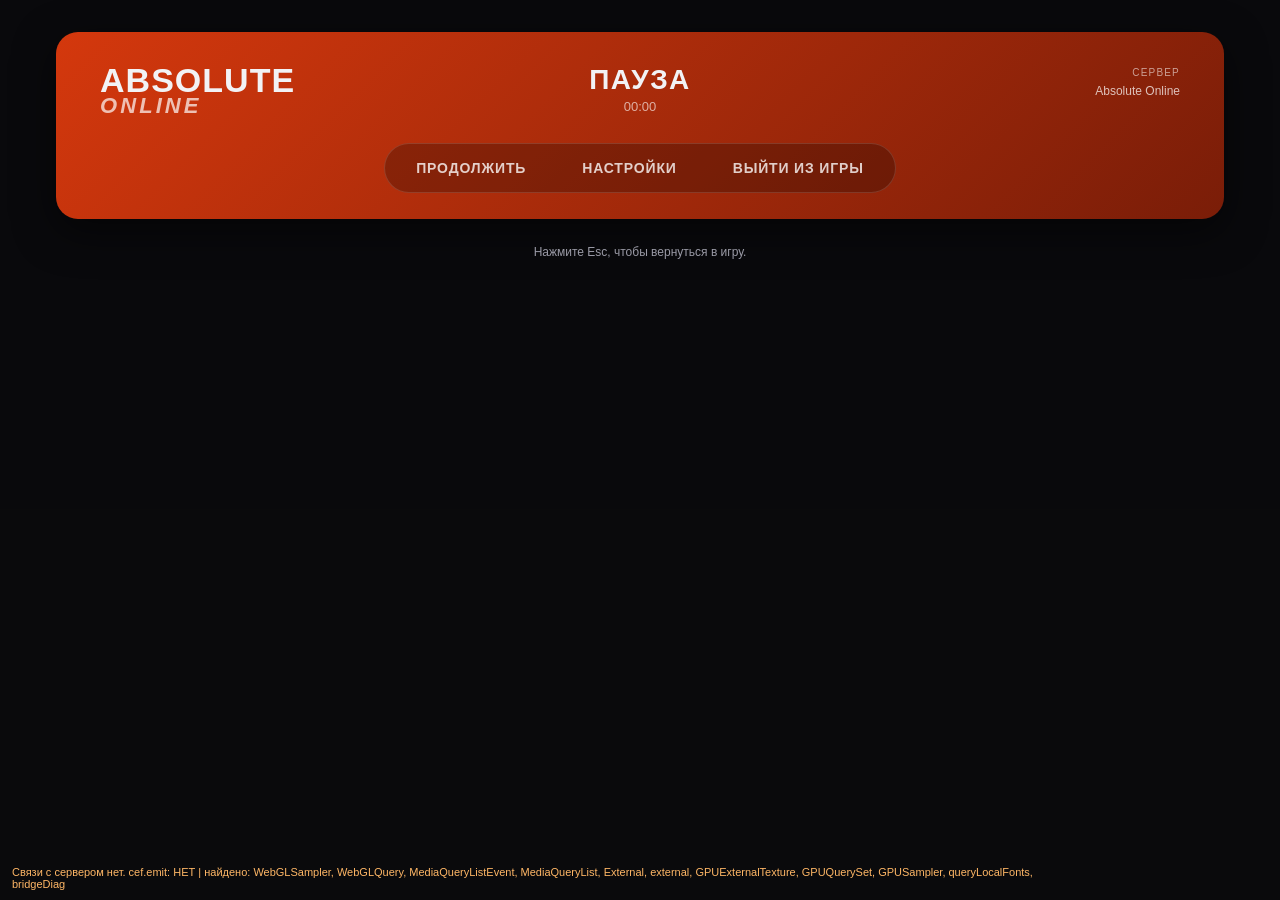
==== pause/index.html @ 24f44783 "Add files via upload" ====
<!doctype html>
<html lang="ru">
<head>
<meta charset="utf-8">
<meta name="viewport" content="width=device-width,initial-scale=1">
<title>Absolute Online — Пауза</title>
<style>
:root{--c1:#d4380d;--c2:#7a1d08;--txt:#f2f2f5;--mut:#9a9aa6;--panel:#17171b;--line:#2a2a31}
*{box-sizing:border-box;margin:0;padding:0}
html,body{height:100%;background:rgba(6,6,8,.88);color:var(--txt);font-family:"Segoe UI",Roboto,Arial,sans-serif;overflow:hidden;user-select:none}
.wrap{max-width:1216px;margin:32px auto 0;padding:0 24px}
.head{border-radius:22px;padding:32px 44px 26px;background:linear-gradient(135deg,var(--c1),var(--c2));transition:background .35s;box-shadow:0 12px 40px #0008}
.top{display:grid;grid-template-columns:1fr auto 1fr;align-items:start}
.brand{font-weight:900;font-size:34px;letter-spacing:.03em;line-height:.95}
.brand small{display:block;font-size:22px;font-style:italic;letter-spacing:.14em;color:#ffffffb0}
.mid{text-align:center}
.mid b{font-size:28px;letter-spacing:.05em}
.mid small{display:block;color:#ffffffa0;font-size:13px;margin-top:3px}
.info{text-align:right;font-size:12px;color:#ffffffb8;line-height:1.7}
.info i{display:block;font-style:normal;letter-spacing:.12em;font-size:10px;opacity:.8}
.menu{margin:26px auto 0;display:flex;width:max-content;max-width:100%;gap:4px;background:#00000040;border:1px solid #ffffff22;border-radius:40px;padding:5px}
.menu button{background:none;border:0;color:#ffffffc8;font-size:14px;font-weight:600;letter-spacing:.06em;padding:11px 26px;border-radius:30px;cursor:pointer;text-transform:uppercase}
.menu button:hover{background:#ffffff18}
.menu button.on{background:#ffffff40;color:#fff}
.body{margin:26px auto 0;max-width:735px}
.row{display:flex;align-items:center;justify-content:space-between;padding:16px 22px;border-bottom:1px solid var(--line);font-size:14px}
.list{background:var(--panel);border:1px solid var(--line);border-radius:14px;overflow:hidden}
.row:last-child{border-bottom:0}
.row small{color:var(--mut);margin-left:6px}
.sw{width:50px;height:28px;border-radius:15px;background:#34343c;position:relative;cursor:pointer;transition:.2s}
.sw::after{content:"";position:absolute;top:3px;left:3px;width:22px;height:22px;border-radius:50%;background:#fff;transition:.2s}
.sw.on{background:var(--c1)}
.sw.on::after{left:25px}
input[type=range]{-webkit-appearance:none;width:170px;height:4px;background:#3a3a44;border-radius:3px;outline:none}
input[type=range]::-webkit-slider-thumb{-webkit-appearance:none;width:18px;height:18px;border-radius:50%;background:#fff;cursor:pointer}
.val{min-width:34px;text-align:right;font-weight:700;margin-left:14px}
.seg{display:flex;align-items:center;gap:8px}
.seg button{width:30px;height:30px;border-radius:8px;border:0;background:#2a2a31;color:#fff;cursor:pointer}
.seg span{min-width:150px;text-align:center;font-size:13px;font-weight:600;text-transform:uppercase}
.big{display:flex;flex-direction:column;gap:10px;align-items:center}
.big button{width:320px;padding:15px;border-radius:14px;border:1px solid var(--line);background:var(--panel);color:#fff;font-size:15px;font-weight:700;letter-spacing:.06em;text-transform:uppercase;cursor:pointer}
.big button:hover{border-color:#fff6}
.big button.danger:hover{border-color:#ff4d5e;color:#ff8d98}
.dbg{position:fixed;left:12px;bottom:10px;font-size:11px;color:#ffb766;max-width:80%}
.note{text-align:center;color:var(--mut);font-size:12px;margin-top:16px}
.confirm{position:fixed;inset:0;background:#000a;display:none;place-items:center}
.confirm.on{display:grid}
.confirm div{background:var(--panel);border:1px solid var(--line);border-radius:16px;padding:26px 30px;text-align:center;width:360px}
.confirm p{margin-bottom:18px;font-size:15px}
.confirm button{padding:10px 22px;border-radius:10px;border:1px solid var(--line);background:#222228;color:#fff;cursor:pointer;margin:0 5px}
.confirm button.d{background:#c0283a;border-color:#c0283a}
</style>
</head>
<body>
<div class="wrap">
  <div class="head" id="head">
    <div class="top">
      <div class="brand">ABSOLUTE<small>ONLINE</small></div>
      <div class="mid"><b id="mode">ПАУЗА</b><small id="timer">00:00</small></div>
      <div class="info" id="info"><i>СЕРВЕР</i>Absolute Online</div>
    </div>
    <div class="menu" id="menu"></div>
  </div>
  <div class="body" id="body"></div>
</div>
<div class="dbg" id="dbg" hidden></div>
<div class="confirm" id="cf"><div><p>Выйти из игры? Вы будете отключены от сервера.</p><button id="no">Отмена</button><button class="d" id="yes">Выйти</button></div></div>
<script>
const $=id=>document.getElementById(id);
function bridgeDiag(){try{const k=Object.getOwnPropertyNames(window).filter(n=>/cef|emit|lethal|bridge|engine|samp|native|external|query/i.test(n)).slice(0,12);return 'cef.emit: '+(typeof cef!=='undefined'&&cef&&typeof cef.emit==='function'?'есть':'НЕТ')+(k.length?' | найдено: '+k.join(', '):'')}catch(e){return 'diag error'}}
const hasCef=typeof cef!=='undefined'&&cef&&typeof cef.emit==='function';
const emit=(e,a)=>{if(hasCef)cef.emit(e,a==null?'':String(a))};
const THEMES={main:['#d4380d','#7a1d08'],game:['#17b8b8','#0b5a62'],gfx:['#2f66d8','#16306e'],snd:['#a9b94a','#4e5a1a'],ctl:['#d11f7a','#6c0f45'],chat:['#6d28d9','#33106b']};
const TABS=[['game','Геймплей'],['gfx','Графика'],['snd','Звук'],['ctl','Управление'],['chat','Чат']];
/* [ключ, подпись, тип, значение по умолчанию, параметры] */
const SET={
 game:[['rouletteNote','Уведомление о выдаче рулетки','sw',1],['crosshairAnim','Анимированный индикатор прицеливания','sw',1],['dmgIndicator','Индикатор получения урона','sw',1],['heavyFist','Heavy Fist','sw',0]],
 gfx:[['gpu','GPU-ускорение интерфейса','sw',1],['bright','Яркость','range',9,[0,30]],['fps','Ограничитель FPS (0 — выкл.)','range',0,[0,144]],['aa','Сглаживание','seg',0,['выключено','низкое','среднее','высокое']],['detail','Качество деталей','seg',0,['низкое','среднее','высокое']],['dist','Дальность прорисовки','range',187,[50,500]]],
 snd:[['sAmb','Окружение','range',9,[0,100]],['sGun','Стрельба','range',3,[0,100]],['hitSnd','Звук попадания по противнику','sw',1],['dmgSnd','Звук при получении урона','sw',1],['muteOthers','Отключить звук чужих выстрелов','sw',0],['bgMusic','Фоновое звуковое сопровождение','sw',1],['carAudio','Аудиосистемы транспорта и муз. центры','sw',1]],
 ctl:[['sens','Чувствительность','range',25,[1,100]],['invert','Инверсия мыши','sw',0],['flight','Управление полётом','sw',1],['camCenter','Авто-центрирование камеры в транспорте','sw',0]],
 chat:[['oocChat','Отображение OOC сообщений (/b)','sw',1],['factionChat','Сообщения фракции','seg',0,['все чаты','только важные','выключены']],['familyChat','Сообщения семьи','seg',0,['все чаты','только важные','выключены']],['adminActions','Отображение действий администрации','sw',1],['news','Отображение новостей','sw',1]]
};
let S={};try{S=JSON.parse(localStorage.getItem('ao_settings'))||{}}catch(e){}
const save=()=>{try{localStorage.setItem('ao_settings',JSON.stringify(S))}catch(e){}};
const get=(k,d)=>S[k]!==undefined?S[k]:d;
let view='main';

function theme(k){const t=THEMES[k]||THEMES.main;const h=$('head').style;h.setProperty('--c1',t[0]);h.setProperty('--c2',t[1]);document.documentElement.style.setProperty('--c1',t[0]);
 $('head').style.background='linear-gradient(135deg,'+t[0]+','+t[1]+')'}
function setMenu(){
 const m=$('menu');m.innerHTML='';
 if(view==='main'){
  [['go','Продолжить'],['set','Настройки'],['exit','Выйти из игры']].forEach(([id,t])=>{const b=document.createElement('button');b.textContent=t;
   b.onclick=()=>{if(id==='go')close();else if(id==='set')show('game');else $('cf').classList.add('on')};m.appendChild(b)});
 }else{
  const back=document.createElement('button');back.textContent='‹ Назад';back.onclick=()=>show('main');m.appendChild(back);
  TABS.forEach(([id,t])=>{const b=document.createElement('button');b.textContent=t;b.className=view===id?'on':'';b.onclick=()=>show(id);m.appendChild(b)});
 }}
function show(v){view=v;theme(v);setMenu();const body=$('body');body.innerHTML='';
 if(v==='main'){body.innerHTML='<p class="note">Нажмите Esc, чтобы вернуться в игру.</p>';return}
 const list=document.createElement('div');list.className='list';
 SET[v].forEach(([k,lbl,type,def,opt])=>{
  const row=document.createElement('div');row.className='row';const l=document.createElement('div');l.textContent=lbl;row.appendChild(l);
  const val=get(k,def);
  if(type==='sw'){const s=document.createElement('div');s.className='sw'+(val?' on':'');s.onclick=()=>{S[k]=get(k,def)?0:1;save();s.classList.toggle('on',!!S[k])};row.appendChild(s)}
  if(type==='range'){const w=document.createElement('div');w.style.display='flex';w.style.alignItems='center';
   const r=document.createElement('input');r.type='range';r.min=opt[0];r.max=opt[1];r.value=val;const n=document.createElement('span');n.className='val';n.textContent=val;
   r.oninput=()=>{S[k]=+r.value;n.textContent=r.value;save()};w.appendChild(r);w.appendChild(n);row.appendChild(w)}
  if(type==='seg'){const w=document.createElement('div');w.className='seg';const a=document.createElement('button');a.textContent='‹';const b=document.createElement('button');b.textContent='›';const sp=document.createElement('span');
   let i=val;const up=()=>{sp.textContent=opt[i]};up();
   a.onclick=()=>{i=(i+opt.length-1)%opt.length;S[k]=i;save();up()};b.onclick=()=>{i=(i+1)%opt.length;S[k]=i;save();up()};w.append(a,sp,b);row.appendChild(w)}
  list.appendChild(row)});
 body.appendChild(list);
 const n=document.createElement('p');n.className='note';n.textContent='Настройки сохраняются в этом браузере. Часть параметров применяется только если их поддерживает клиент игры.';body.appendChild(n);}

function close(){emit('pause:close','')}
$('no').onclick=()=>$('cf').classList.remove('on');
$('yes').onclick=()=>{$('cf').classList.remove('on');emit('pause:exit','')};
document.addEventListener('keydown',e=>{if(e.key==='Escape'){e.preventDefault();if($('cf').classList.contains('on'))$('cf').classList.remove('on');else if(view!=='main')show('main');else close()}});

let t0=Date.now();setInterval(()=>{const s=Math.floor((Date.now()-t0)/1000);$('timer').textContent=String(Math.floor(s/60)).padStart(2,'0')+':'+String(s%60).padStart(2,'0')},1000);

if(hasCef&&typeof cef.on==='function'){
 cef.on('pause:info',d=>{if(typeof d==='string'){try{d=JSON.parse(d)}catch(e){return}}
  $('info').innerHTML='<i>ИГРОК</i>'+String(d.name).replace(/[<>&]/g,'')+' ['+d.id+']<i>СЕРВЕР</i>Absolute Online · онлайн '+d.online});
 emit('pause:ready','');
}
if(!hasCef){$('dbg').hidden=false;$('dbg').textContent='Связи с сервером нет. '+bridgeDiag()}
show('main');
</script>
</body>
</html>
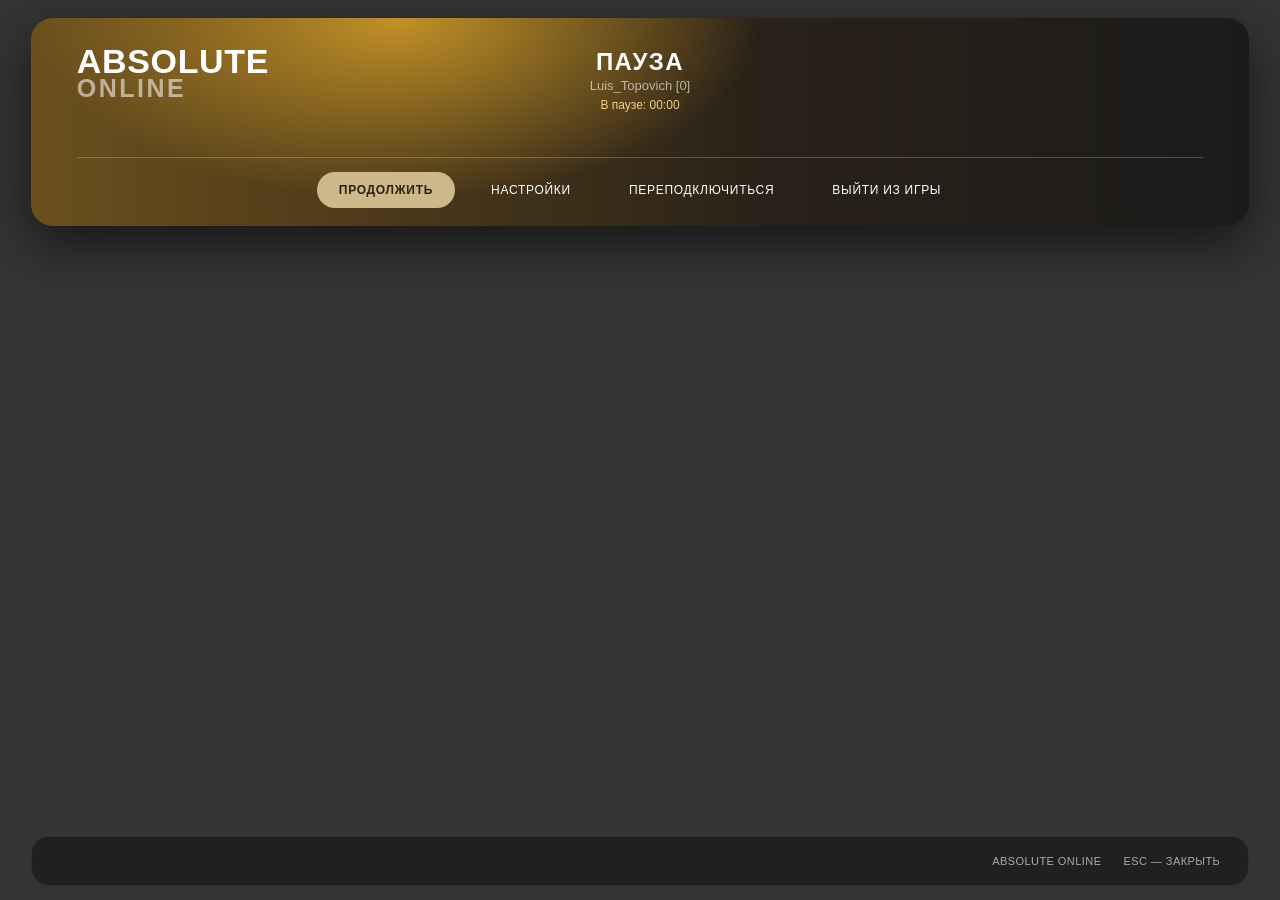
==== commit 75324b69: "Update index.html" ====
--- a/pause/index.html
+++ b/pause/index.html
@@ -3,130 +3,82 @@
 <head>
 <meta charset="utf-8">
 <meta name="viewport" content="width=device-width,initial-scale=1">
-<title>Absolute Online — Пауза</title>
+<title>Пауза</title>
 <style>
-:root{--c1:#d4380d;--c2:#7a1d08;--txt:#f2f2f5;--mut:#9a9aa6;--panel:#17171b;--line:#2a2a31}
+:root{--acc:#e8b04a;--acc2:#f5cf86;--txt:#fff;--mut:rgba(255,255,255,.62)}
 *{box-sizing:border-box;margin:0;padding:0}
-html,body{height:100%;background:rgba(6,6,8,.88);color:var(--txt);font-family:"Segoe UI",Roboto,Arial,sans-serif;overflow:hidden;user-select:none}
-.wrap{max-width:1216px;margin:32px auto 0;padding:0 24px}
-.head{border-radius:22px;padding:32px 44px 26px;background:linear-gradient(135deg,var(--c1),var(--c2));transition:background .35s;box-shadow:0 12px 40px #0008}
-.top{display:grid;grid-template-columns:1fr auto 1fr;align-items:start}
-.brand{font-weight:900;font-size:34px;letter-spacing:.03em;line-height:.95}
-.brand small{display:block;font-size:22px;font-style:italic;letter-spacing:.14em;color:#ffffffb0}
-.mid{text-align:center}
-.mid b{font-size:28px;letter-spacing:.05em}
-.mid small{display:block;color:#ffffffa0;font-size:13px;margin-top:3px}
-.info{text-align:right;font-size:12px;color:#ffffffb8;line-height:1.7}
-.info i{display:block;font-style:normal;letter-spacing:.12em;font-size:10px;opacity:.8}
-.menu{margin:26px auto 0;display:flex;width:max-content;max-width:100%;gap:4px;background:#00000040;border:1px solid #ffffff22;border-radius:40px;padding:5px}
-.menu button{background:none;border:0;color:#ffffffc8;font-size:14px;font-weight:600;letter-spacing:.06em;padding:11px 26px;border-radius:30px;cursor:pointer;text-transform:uppercase}
-.menu button:hover{background:#ffffff18}
-.menu button.on{background:#ffffff40;color:#fff}
-.body{margin:26px auto 0;max-width:735px}
-.row{display:flex;align-items:center;justify-content:space-between;padding:16px 22px;border-bottom:1px solid var(--line);font-size:14px}
-.list{background:var(--panel);border:1px solid var(--line);border-radius:14px;overflow:hidden}
-.row:last-child{border-bottom:0}
-.row small{color:var(--mut);margin-left:6px}
-.sw{width:50px;height:28px;border-radius:15px;background:#34343c;position:relative;cursor:pointer;transition:.2s}
-.sw::after{content:"";position:absolute;top:3px;left:3px;width:22px;height:22px;border-radius:50%;background:#fff;transition:.2s}
-.sw.on{background:var(--c1)}
-.sw.on::after{left:25px}
-input[type=range]{-webkit-appearance:none;width:170px;height:4px;background:#3a3a44;border-radius:3px;outline:none}
-input[type=range]::-webkit-slider-thumb{-webkit-appearance:none;width:18px;height:18px;border-radius:50%;background:#fff;cursor:pointer}
-.val{min-width:34px;text-align:right;font-weight:700;margin-left:14px}
-.seg{display:flex;align-items:center;gap:8px}
-.seg button{width:30px;height:30px;border-radius:8px;border:0;background:#2a2a31;color:#fff;cursor:pointer}
-.seg span{min-width:150px;text-align:center;font-size:13px;font-weight:600;text-transform:uppercase}
-.big{display:flex;flex-direction:column;gap:10px;align-items:center}
-.big button{width:320px;padding:15px;border-radius:14px;border:1px solid var(--line);background:var(--panel);color:#fff;font-size:15px;font-weight:700;letter-spacing:.06em;text-transform:uppercase;cursor:pointer}
-.big button:hover{border-color:#fff6}
-.big button.danger:hover{border-color:#ff4d5e;color:#ff8d98}
-.dbg{position:fixed;left:12px;bottom:10px;font-size:11px;color:#ffb766;max-width:80%}
-.note{text-align:center;color:var(--mut);font-size:12px;margin-top:16px}
-.confirm{position:fixed;inset:0;background:#000a;display:none;place-items:center}
+html,body{height:100%;background:rgba(0,0,0,.55);color:var(--txt);font-family:"Segoe UI",Roboto,Arial,sans-serif;overflow:hidden;user-select:none;cursor:default}
+.card{position:fixed;left:2.4%;right:2.4%;top:18px;border-radius:22px;padding:28px 46px 18px;
+ background:radial-gradient(520px 260px at 30% 0,rgba(214,160,40,.85),rgba(214,160,40,0) 70%),linear-gradient(90deg,#6b4f1d 0%,#2a2218 60%,#1b1b1b 100%);
+ box-shadow:0 18px 50px rgba(0,0,0,.55);animation:in .18s ease-out}
+@keyframes in{from{opacity:0;transform:translateY(-14px)}to{opacity:1;transform:none}}
+.logo{font-weight:900;font-size:34px;line-height:.9;letter-spacing:.02em}
+.logo small{display:block;color:rgba(255,255,255,.55);font-size:25px;letter-spacing:.1em}
+.mid{position:absolute;left:0;right:0;top:30px;text-align:center}
+.mid b{display:block;font-size:24px;font-weight:600;letter-spacing:.06em}
+.mid span{font-size:13px;color:var(--mut)}
+.mid i{display:block;font-style:normal;font-size:12px;color:var(--acc2);margin-top:4px}
+.sep{height:1px;background:rgba(255,255,255,.22);margin:58px 0 14px}
+.btns{display:flex;justify-content:center;gap:14px}
+.b{border:0;background:transparent;color:#fff;font-size:12px;letter-spacing:.06em;text-transform:uppercase;padding:11px 22px;border-radius:999px;cursor:pointer;transition:background .15s,color .15s}
+.b:hover{background:rgba(255,255,255,.16)}
+.b.main{background:#cdb88a;color:#2a2113;font-weight:600}
+.b.main:hover{background:#ddc998}
+.b.danger:hover{background:rgba(255,77,94,.35)}
+.b:disabled{opacity:.45;cursor:default}
+.foot{position:fixed;left:2.4%;right:2.4%;bottom:14px;height:50px;border-radius:18px;background:rgba(30,30,30,.9);border:1px solid rgba(255,255,255,.07);display:flex;justify-content:flex-end;align-items:center;gap:22px;padding:0 28px;font-size:11px;color:var(--mut);letter-spacing:.04em;text-transform:uppercase}
+.confirm{position:fixed;inset:0;display:none;place-items:center;background:rgba(0,0,0,.6)}
 .confirm.on{display:grid}
-.confirm div{background:var(--panel);border:1px solid var(--line);border-radius:16px;padding:26px 30px;text-align:center;width:360px}
-.confirm p{margin-bottom:18px;font-size:15px}
-.confirm button{padding:10px 22px;border-radius:10px;border:1px solid var(--line);background:#222228;color:#fff;cursor:pointer;margin:0 5px}
-.confirm button.d{background:#c0283a;border-color:#c0283a}
+.cbox{background:#1d1d22;border:1px solid #33333b;border-radius:16px;padding:26px 32px;text-align:center;min-width:340px}
+.cbox p{margin-bottom:18px;font-size:15px}
+.cbox .b{background:#2a2a31;margin:0 6px}
+.cbox .b.yes{background:var(--acc);color:#241a07;font-weight:600}
 </style>
 </head>
 <body>
-<div class="wrap">
-  <div class="head" id="head">
-    <div class="top">
-      <div class="brand">ABSOLUTE<small>ONLINE</small></div>
-      <div class="mid"><b id="mode">ПАУЗА</b><small id="timer">00:00</small></div>
-      <div class="info" id="info"><i>СЕРВЕР</i>Absolute Online</div>
-    </div>
-    <div class="menu" id="menu"></div>
+<div class="card">
+  <div class="logo">ABSOLUTE<small>ONLINE</small></div>
+  <div class="mid"><b id="title">ПАУЗА</b><span id="nick"></span><i id="sess">00:00</i></div>
+  <div class="sep"></div>
+  <div class="btns">
+    <button class="b main" id="bResume">Продолжить</button>
+    <button class="b" id="bSettings">Настройки</button>
+    <button class="b" id="bReconnect">Переподключиться</button>
+    <button class="b danger" id="bQuit">Выйти из игры</button>
   </div>
-  <div class="body" id="body"></div>
 </div>
-<div class="dbg" id="dbg" hidden></div>
-<div class="confirm" id="cf"><div><p>Выйти из игры? Вы будете отключены от сервера.</p><button id="no">Отмена</button><button class="d" id="yes">Выйти</button></div></div>
+<div class="foot"><span>Absolute Online</span><span>ESC — закрыть</span></div>
+<div class="confirm" id="cf"><div class="cbox"><p id="cfT"></p><button class="b yes" id="cfY">Да</button><button class="b" id="cfN">Отмена</button></div></div>
 <script>
+const hasCef=typeof cef!=='undefined'&&cef&&typeof cef.emit==='function';
+const emit=(e,a)=>{if(hasCef)cef.emit(e,a==null?'':String(a));else console.log('emit',e,a)};
 const $=id=>document.getElementById(id);
-function bridgeDiag(){try{const k=Object.getOwnPropertyNames(window).filter(n=>/cef|emit|lethal|bridge|engine|samp|native|external|query/i.test(n)).slice(0,12);return 'cef.emit: '+(typeof cef!=='undefined'&&cef&&typeof cef.emit==='function'?'есть':'НЕТ')+(k.length?' | найдено: '+k.join(', '):'')}catch(e){return 'diag error'}}
-const hasCef=typeof cef!=='undefined'&&cef&&typeof cef.emit==='function';
-const emit=(e,a)=>{if(hasCef)cef.emit(e,a==null?'':String(a))};
-const THEMES={main:['#d4380d','#7a1d08'],game:['#17b8b8','#0b5a62'],gfx:['#2f66d8','#16306e'],snd:['#a9b94a','#4e5a1a'],ctl:['#d11f7a','#6c0f45'],chat:['#6d28d9','#33106b']};
-const TABS=[['game','Геймплей'],['gfx','Графика'],['snd','Звук'],['ctl','Управление'],['chat','Чат']];
-/* [ключ, подпись, тип, значение по умолчанию, параметры] */
-const SET={
- game:[['rouletteNote','Уведомление о выдаче рулетки','sw',1],['crosshairAnim','Анимированный индикатор прицеливания','sw',1],['dmgIndicator','Индикатор получения урона','sw',1],['heavyFist','Heavy Fist','sw',0]],
- gfx:[['gpu','GPU-ускорение интерфейса','sw',1],['bright','Яркость','range',9,[0,30]],['fps','Ограничитель FPS (0 — выкл.)','range',0,[0,144]],['aa','Сглаживание','seg',0,['выключено','низкое','среднее','высокое']],['detail','Качество деталей','seg',0,['низкое','среднее','высокое']],['dist','Дальность прорисовки','range',187,[50,500]]],
- snd:[['sAmb','Окружение','range',9,[0,100]],['sGun','Стрельба','range',3,[0,100]],['hitSnd','Звук попадания по противнику','sw',1],['dmgSnd','Звук при получении урона','sw',1],['muteOthers','Отключить звук чужих выстрелов','sw',0],['bgMusic','Фоновое звуковое сопровождение','sw',1],['carAudio','Аудиосистемы транспорта и муз. центры','sw',1]],
- ctl:[['sens','Чувствительность','range',25,[1,100]],['invert','Инверсия мыши','sw',0],['flight','Управление полётом','sw',1],['camCenter','Авто-центрирование камеры в транспорте','sw',0]],
- chat:[['oocChat','Отображение OOC сообщений (/b)','sw',1],['factionChat','Сообщения фракции','seg',0,['все чаты','только важные','выключены']],['familyChat','Сообщения семьи','seg',0,['все чаты','только важные','выключены']],['adminActions','Отображение действий администрации','sw',1],['news','Отображение новостей','sw',1]]
-};
-let S={};try{S=JSON.parse(localStorage.getItem('ao_settings'))||{}}catch(e){}
-const save=()=>{try{localStorage.setItem('ao_settings',JSON.stringify(S))}catch(e){}};
-const get=(k,d)=>S[k]!==undefined?S[k]:d;
-let view='main';
+let pending=null,t0=Date.now();
+const act=a=>emit('pause:action',a);
 
-function theme(k){const t=THEMES[k]||THEMES.main;const h=$('head').style;h.setProperty('--c1',t[0]);h.setProperty('--c2',t[1]);document.documentElement.style.setProperty('--c1',t[0]);
- $('head').style.background='linear-gradient(135deg,'+t[0]+','+t[1]+')'}
-function setMenu(){
- const m=$('menu');m.innerHTML='';
- if(view==='main'){
-  [['go','Продолжить'],['set','Настройки'],['exit','Выйти из игры']].forEach(([id,t])=>{const b=document.createElement('button');b.textContent=t;
-   b.onclick=()=>{if(id==='go')close();else if(id==='set')show('game');else $('cf').classList.add('on')};m.appendChild(b)});
- }else{
-  const back=document.createElement('button');back.textContent='‹ Назад';back.onclick=()=>show('main');m.appendChild(back);
-  TABS.forEach(([id,t])=>{const b=document.createElement('button');b.textContent=t;b.className=view===id?'on':'';b.onclick=()=>show(id);m.appendChild(b)});
- }}
-function show(v){view=v;theme(v);setMenu();const body=$('body');body.innerHTML='';
- if(v==='main'){body.innerHTML='<p class="note">Нажмите Esc, чтобы вернуться в игру.</p>';return}
- const list=document.createElement('div');list.className='list';
- SET[v].forEach(([k,lbl,type,def,opt])=>{
-  const row=document.createElement('div');row.className='row';const l=document.createElement('div');l.textContent=lbl;row.appendChild(l);
-  const val=get(k,def);
-  if(type==='sw'){const s=document.createElement('div');s.className='sw'+(val?' on':'');s.onclick=()=>{S[k]=get(k,def)?0:1;save();s.classList.toggle('on',!!S[k])};row.appendChild(s)}
-  if(type==='range'){const w=document.createElement('div');w.style.display='flex';w.style.alignItems='center';
-   const r=document.createElement('input');r.type='range';r.min=opt[0];r.max=opt[1];r.value=val;const n=document.createElement('span');n.className='val';n.textContent=val;
-   r.oninput=()=>{S[k]=+r.value;n.textContent=r.value;save()};w.appendChild(r);w.appendChild(n);row.appendChild(w)}
-  if(type==='seg'){const w=document.createElement('div');w.className='seg';const a=document.createElement('button');a.textContent='‹';const b=document.createElement('button');b.textContent='›';const sp=document.createElement('span');
-   let i=val;const up=()=>{sp.textContent=opt[i]};up();
-   a.onclick=()=>{i=(i+opt.length-1)%opt.length;S[k]=i;save();up()};b.onclick=()=>{i=(i+1)%opt.length;S[k]=i;save();up()};w.append(a,sp,b);row.appendChild(w)}
-  list.appendChild(row)});
- body.appendChild(list);
- const n=document.createElement('p');n.className='note';n.textContent='Настройки сохраняются в этом браузере. Часть параметров применяется только если их поддерживает клиент игры.';body.appendChild(n);}
+$('bResume').onclick=()=>act('resume');
+$('bSettings').onclick=()=>act('settings');
+function ask(text,a){pending=a;$('cfT').textContent=text;$('cf').classList.add('on')}
+$('bReconnect').onclick=()=>ask('Переподключиться к серверу?','reconnect');
+$('bQuit').onclick=()=>ask('Выйти из игры?','quit');
+$('cfN').onclick=()=>{pending=null;$('cf').classList.remove('on')};
+$('cfY').onclick=()=>{if(pending)act(pending);pending=null;$('cf').classList.remove('on')};
 
-function close(){emit('pause:close','')}
-$('no').onclick=()=>$('cf').classList.remove('on');
-$('yes').onclick=()=>{$('cf').classList.remove('on');emit('pause:exit','')};
-document.addEventListener('keydown',e=>{if(e.key==='Escape'){e.preventDefault();if($('cf').classList.contains('on'))$('cf').classList.remove('on');else if(view!=='main')show('main');else close()}});
+document.addEventListener('keydown',e=>{
+  if(e.key==='Escape'){e.preventDefault();
+    if($('cf').classList.contains('on')){$('cfN').click();return}
+    act('resume')}
+});
+document.addEventListener('contextmenu',e=>e.preventDefault());
 
-let t0=Date.now();setInterval(()=>{const s=Math.floor((Date.now()-t0)/1000);$('timer').textContent=String(Math.floor(s/60)).padStart(2,'0')+':'+String(s%60).padStart(2,'0')},1000);
-
-if(hasCef&&typeof cef.on==='function'){
- cef.on('pause:info',d=>{if(typeof d==='string'){try{d=JSON.parse(d)}catch(e){return}}
-  $('info').innerHTML='<i>ИГРОК</i>'+String(d.name).replace(/[<>&]/g,'')+' ['+d.id+']<i>СЕРВЕР</i>Absolute Online · онлайн '+d.online});
- emit('pause:ready','');
-}
-if(!hasCef){$('dbg').hidden=false;$('dbg').textContent='Связи с сервером нет. '+bridgeDiag()}
-show('main');
+// session timer (server may overwrite via pause:data)
+function tick(){const s=Math.floor((Date.now()-t0)/1000),m=Math.floor(s/60);
+  $('sess').textContent='В паузе: '+String(m).padStart(2,'0')+':'+String(s%60).padStart(2,'0')}
+setInterval(tick,1000);tick();
+function onData(d){if(typeof d==='string'){try{d=JSON.parse(d)}catch(e){return}}
+  if(d.name)$('nick').textContent=d.name+(d.id!=null?' ['+d.id+']':'')}
+if(hasCef&&typeof cef.on==='function'){cef.on('pause:data',onData);emit('pause:ready','')}
+else{onData({name:'Luis_Topovich',id:0})}
 </script>
 </body>
 </html>
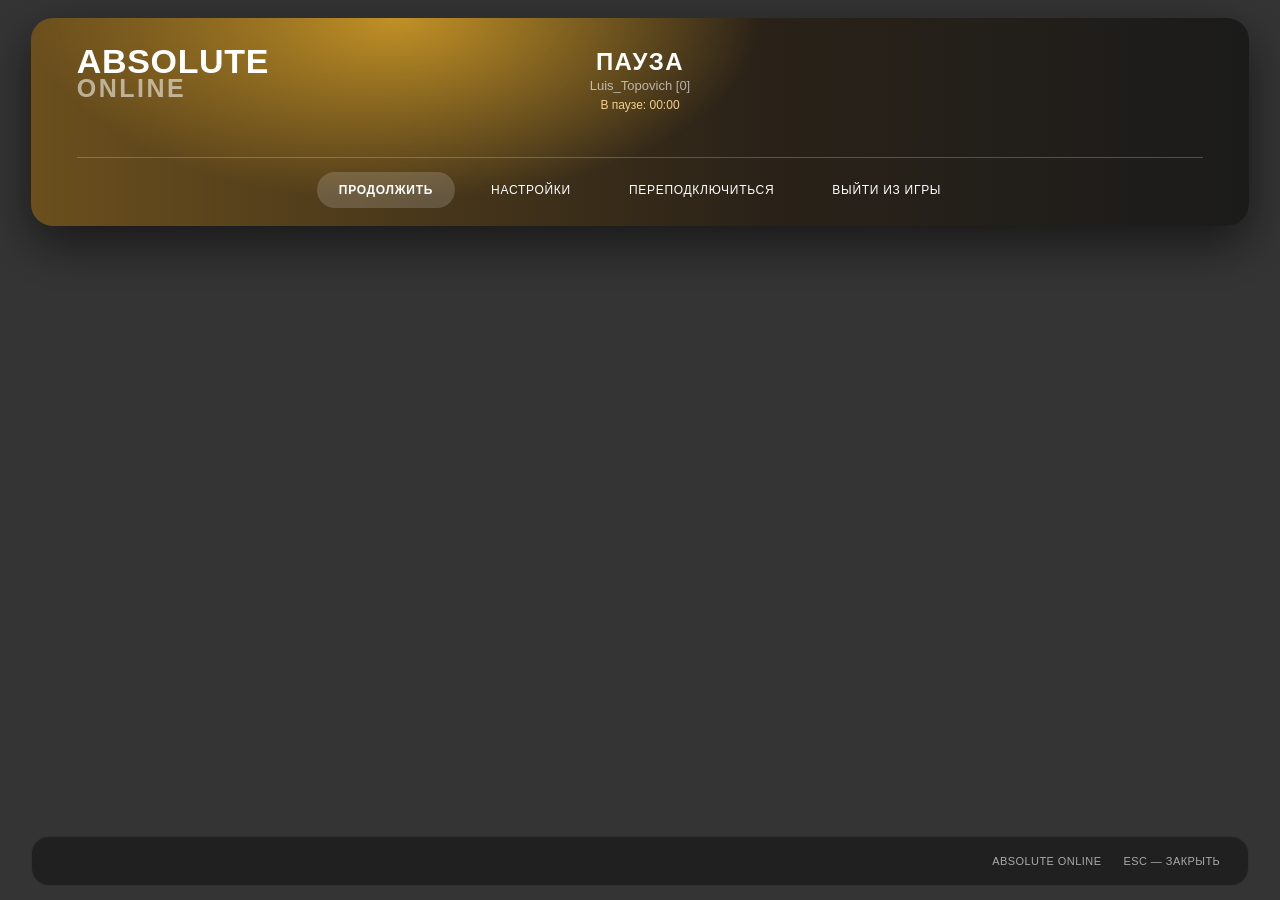
==== commit eb408427: "Implement settings panel and UI enhancements Add settings panel and various UI elements for game opt" ====
--- a/pause/index.html
+++ b/pause/index.html
@@ -33,6 +33,48 @@
 .cbox p{margin-bottom:18px;font-size:15px}
 .cbox .b{background:#2a2a31;margin:0 6px}
 .cbox .b.yes{background:var(--acc);color:#241a07;font-weight:600}
+
+.set{position:fixed;inset:0;display:none;background:#0d0d0f;z-index:5;overflow:auto;--a:#2ee6e0;font-family:"Segoe UI",Roboto,Arial,sans-serif}
+.set.on{display:block}
+.set[data-t=game]{--a:#2ee6e0;--h:#127f84}.set[data-t=gfx]{--a:#3d7bff;--h:#1d3f8f}.set[data-t=snd]{--a:#d9f56b;--h:#5c6a2a}.set[data-t=ctl]{--a:#ff2d8a;--h:#8a1f55}.set[data-t=chat]{--a:#7a2cff;--h:#3d1d7a}
+.sban{margin:0 2.4%;border-radius:0 0 18px 18px;padding:22px 34px 74px;background:linear-gradient(180deg,var(--h),#161619);display:flex;justify-content:space-between;align-items:center;transition:background .2s}
+.sban h2{font-size:20px;letter-spacing:.12em}
+.pill{display:flex;gap:4px;padding:5px;border-radius:40px;background:rgba(0,0,0,.45);border:1px solid rgba(255,255,255,.1);width:max-content;margin:-34px auto 22px;position:relative}
+.pill b{padding:11px 26px;border-radius:30px;font-size:12px;letter-spacing:.1em;color:rgba(255,255,255,.62);cursor:pointer;font-weight:700}
+.pill b.on{background:rgba(255,255,255,.28);color:#fff}
+.lst{width:min(740px,94vw);margin:0 auto 60px;background:#1a1a1c;border:1px solid #2a2a2e;border-radius:14px;overflow:hidden}
+.rw{padding:14px 18px;border-top:1px solid #29292d;font-size:13px;display:flex;justify-content:space-between;align-items:center;gap:14px;min-height:52px}
+.rw:first-child{border-top:0}
+.rw i{display:inline-grid;place-items:center;width:14px;height:14px;border-radius:50%;border:1px solid #888;font:normal 9px sans-serif;color:#aaa;margin-left:8px;cursor:help;vertical-align:1px}
+.sw{width:48px;height:24px;border-radius:13px;background:#3a3a3e;position:relative;cursor:pointer;flex:none;transition:.15s}
+.sw::after{content:"";position:absolute;left:2px;top:2px;width:20px;height:20px;border-radius:50%;background:#fff;transition:.15s}
+.sw.on{background:var(--a)}.sw.on::after{left:26px}
+.sl{display:flex;align-items:center;gap:16px;width:240px}
+.sl input{flex:1;accent-color:var(--a);height:4px}
+.sl b{min-width:42px;text-align:right;font-size:13px}
+.sel{display:flex;align-items:center;gap:8px}
+.ar{width:26px;height:26px;border-radius:7px;background:#2a2a2e;display:grid;place-items:center;cursor:pointer;font-size:13px}
+.ar:hover{background:#38383d}
+.sv{width:120px;text-align:center;font-size:11px;font-weight:600;letter-spacing:.03em}
+.sv u{display:flex;gap:3px;margin-top:5px;text-decoration:none}.sv u s{flex:1;height:2px;background:#4a4a50}.sv u s.on{background:var(--a)}
+.num{display:flex;gap:6px;align-items:center}
+.num input{width:130px;background:#0b0b0c;border:1px solid #29292d;border-radius:8px;color:#fff;text-align:center;padding:10px;font-weight:700;font-size:13px;outline:none}
+.num input:focus{border-color:var(--a)}
+.hue{width:230px;height:16px;border-radius:9px;background:linear-gradient(90deg,#f00,#ff0,#0f0,#0ff,#00f,#f0f,#f00);-webkit-appearance:none;appearance:none;outline:none}
+.hue::-webkit-slider-thumb{-webkit-appearance:none;width:8px;height:22px;border-radius:4px;background:#fff;border:1px solid #000}
+.dd{position:relative}.dd b{font-size:13px;letter-spacing:.04em;margin-right:8px;cursor:pointer}
+.dm{position:absolute;right:0;top:34px;background:#222226;border:1px solid #38383d;border-radius:10px;z-index:3;display:none;min-width:130px;overflow:hidden}
+.dm.on{display:block}.dm div{padding:9px 14px;cursor:pointer;font-size:12px}.dm div:hover{background:var(--a);color:#000}
+.gh{padding:8px 14px;margin:14px 0 0 14px;display:inline-block;background:#26262a;border-radius:10px;font-size:11px;font-weight:700;letter-spacing:.1em;color:#ddd}
+.kr{display:grid;grid-template-columns:160px 1fr;gap:10px;align-items:center;padding:7px 18px;border-top:1px solid #29292d;font-size:12px;min-height:54px}
+.kc{display:flex;gap:30px}
+.k{min-width:32px;height:32px;padding:0 9px;border-radius:7px;background:linear-gradient(#3d3d48,#2a2a33);border:1px solid #4a4a56;display:grid;place-items:center;font-size:11px;font-weight:700;cursor:pointer;width:max-content}
+.k:hover{border-color:var(--a)}.k.ls{border-color:var(--a);color:var(--a)}.k.ad{background:transparent;border-style:dashed;color:#777}
+.kw{width:150px;display:flex}
+.rs{padding:22px;text-align:center;border-top:1px solid #29292d;cursor:pointer;font-size:12px;font-weight:700;letter-spacing:.06em}.rs:hover{color:var(--a)}
+.b.main{background:rgba(255,255,255,.16);color:#fff}
+.tt{position:fixed;background:#2a2a2e;border:1px solid #444;border-radius:8px;padding:8px 12px;font-size:12px;max-width:260px;z-index:9;display:none;pointer-events:none}
+
 </style>
 </head>
 <body>
@@ -48,6 +90,13 @@
   </div>
 </div>
 <div class="foot"><span>Absolute Online</span><span>ESC — закрыть</span></div>
+
+<div class="set" id="set" data-t="game">
+  <div class="sban"><h2>НАСТРОЙКИ</h2><button class="b main" id="sBack">Назад</button></div>
+  <div class="pill" id="pill"></div>
+  <div class="lst" id="lst"></div>
+</div><div class="tt" id="tt"></div>
+
 <div class="confirm" id="cf"><div class="cbox"><p id="cfT"></p><button class="b yes" id="cfY">Да</button><button class="b" id="cfN">Отмена</button></div></div>
 <script>
 const hasCef=typeof cef!=='undefined'&&cef&&typeof cef.emit==='function';
@@ -57,7 +106,7 @@
 const act=a=>emit('pause:action',a);
 
 $('bResume').onclick=()=>act('resume');
-$('bSettings').onclick=()=>act('settings');
+$('bSettings').onclick=()=>openSet();
 function ask(text,a){pending=a;$('cfT').textContent=text;$('cf').classList.add('on')}
 $('bReconnect').onclick=()=>ask('Переподключиться к серверу?','reconnect');
 $('bQuit').onclick=()=>ask('Выйти из игры?','quit');
@@ -66,16 +115,141 @@
 
 document.addEventListener('keydown',e=>{
   if(e.key==='Escape'){e.preventDefault();
+    if($('set').classList.contains('on')){closeSet();return}
     if($('cf').classList.contains('on')){$('cfN').click();return}
     act('resume')}
 });
 document.addEventListener('contextmenu',e=>e.preventDefault());
+
+
+/* ---- settings: localStorage 'ao_settings' + event pause:settings (JSON) ---- */
+const sw=(id,l,d,tip)=>({id,l,t:'sw',d,tip}),sg=(id,l,d,o,tip)=>({id,l,t:'seg',d,o,tip}),rg=(id,l,d,min,max,tip,fmt)=>({id,l,t:'rg',d,min,max,tip,fmt}),nm=(id,l,d,tip)=>({id,l,t:'num',d,tip});
+const SET=[
+['game','ГЕЙМПЛЕЙ',[
+ {id:'hue',l:'Цвет паузы',t:'hue',d:40,tip:'Цвет окна паузы'},
+ sg('tab',  'Главная страница TAB',1,['СТАТИСТИКА','ИНВЕНТАРЬ','ПРИЗЫ','НАВЫКИ'],'Какая вкладка открывается при нажатии TAB'),
+ sw('roul','Уведомление о выдаче рулетки',1,'Сообщение, когда выдана бесплатная рулетка'),
+ sg('tcyc','Таймцикл',0,['СТАНДАРТНЫЙ','ДЕНЬ','НОЧЬ','ВЕЧЕР'],'Освещение мира'),
+ sg('cross','Прицел',2,['(1)','(2)','(3)','(4)'],'Вид прицела'),
+ sg('stream','Стриминговая память',1,['512','1024','2048','3072','4096'],'Память для подгрузки объектов'),
+ sw('silent','Silent Patch',1,'Убирает лишние звуки и тряску'),
+ sw('heavy','Heavy Fist',0,'Тяжёлые удары кулаком'),
+ sw('dmgi','Индикатор получения урона',1,'Показывать направление урона'),
+ sw('aimi','Анимированный индикатор прицеливания',1,'Анимация при наведении на цель'),
+ sw('keyh','Помощь по клавишам',0,'Подсказки по клавишам на экране'),
+ sw('t3d','Отображать 3D тексты',1),
+ sw('nick','Отображать ники игроков',1),
+ sw('flab','Отображение лейбла семьи',0,'Метка семьи над игроком'),
+ sw('emoji','Отключить чужие эмодзи',0),
+ sg('death','При смерти Вы будете автоматически',0,['ЖДАТЬ ПОМОЩИ','ВЫЗВАТЬ ВРАЧЕЙ'],'Действие при смерти'),
+ sw('fspawn','Спавн в особняке семьи',1,'Появляться в особняке семьи'),
+ sg('cont','Автоматическая сдача контракта',0,['ВЫБРАТЬ ПРИ СДАЧЕ','ВСЕГДА СДАВАТЬ','НЕ СДАВАТЬ']),
+ sw('gang','Отображение территорий банд',0),
+ sw('dmgn','Показ нанесенного или полученного урона',1)]],
+['gfx','ГРАФИКА',[
+ {id:'res',l:'Разрешение',t:'dd',d:'1280 X 800',o:['1024 X 768','1280 X 720','1280 X 800','1366 X 768','1600 X 900','1920 X 1080']},
+ sg('wmode','Режим отображения',0,['ОКОННЫЙ','ПОЛНОЭКРАННЫЙ'],'Режим окна игры'),
+ sg('wide','Широкоэкранный режим',0,['ВЫКЛЮЧЕН','ВКЛЮЧЁН'],'Растягивает картинку на весь экран'),
+ rg('bright','Яркость',50,0,100,'Яркость интерфейса'),
+ rg('fps','Ограничитель FPS',0,0,240,'0 = без ограничения',v=>v?v:'ВЫКЛ'),
+ sg('aa','Сглаживание',0,['ВЫКЛЮЧЕНО','2X','4X','8X','16X']),
+ sg('det','Качество деталей',0,['НИЗКОЕ','СРЕДНЕЕ','ВЫСОКОЕ']),
+ rg('dist','Дальность прорисовки',187,50,1200,'Дальность отрисовки объектов'),
+ sw('fx','Эффекты',0,'Частицы и эффекты'),
+ sw('post','Постобработка',0,'Цветокоррекция, свечение'),
+ sw('shad','Тени',0),
+ sw('refl','Отражения на транспорте',0)]],
+['snd','ЗВУК',[
+ rg('env','Окружение',9,0,100,'Громкость окружения'),
+ rg('shoot','Стрельба',3,0,100),
+ sg('hits','Звук попадания по противнику',1,['ВЫКЛЮЧЕН','ВКЛЮЧЕН'],'Сигнал при попадании'),
+ {id:'hitt',l:'Тип звука при попадании по противнику',t:'seg',d:4,o:['1','2','3','4','5','6','7','8','9']},
+ sw('mute','Отключить все звуки, кроме стрельбы',0,'Оставляет только звуки выстрелов'),
+ sw('dmgs','Звук при получении урона',1),
+ sw('others','Отключить звук чужих выстрелов',1),
+ sw('bgm','Фоновое звуковое сопровождение',1,'Фоновая музыка сервера'),
+ sw('caraud','Аудиосистемы транспорта и муз. центры',1)]],
+['ctl','УПРАВЛЕНИЕ',[
+ rg('sens','Чувствительность',25,1,100,'Скорость поворота камеры'),
+ nm('sensA','Чувствительность при прицеливании',0.0125,'Чувствительность при прицеливании'),
+ nm('sensS','Чувствительность в снайперском режиме',0.0125,'Чувствительность в снайперском режиме'),
+ sw('inv','Инверсия мыши',0),
+ sw('fly','Управление полетом',1,'Управление самолётами и вертолётами'),
+ sw('autoc','Авто-центрирование камеры в транспорте',0,'Камера возвращается за машину')]],
+['chat','ЧАТ',[
+ sw('ooc','Отображение ООС сообщений (/b)',1),
+ sg('cfr','Отображение сообщений фракции',0,['ВКЛЮЧЕНЫ ВСЕ ЧАТЫ','ТОЛЬКО МОЯ','ВЫКЛЮЧЕНЫ'],'Чат организаций'),
+ sg('cfa','Отображение сообщений семьи',0,['ВКЛЮЧЕНЫ ВСЕ ЧАТЫ','ТОЛЬКО МОЯ','ВЫКЛЮЧЕНЫ']),
+ sg('cwo','Отображение сообщений работы',0,['ВКЛЮЧЕНЫ ВСЕ ЧАТЫ','ТОЛЬКО МОЯ','ВЫКЛЮЧЕНЫ']),
+ sg('cco','Отображение сообщений компании',0,['ВКЛЮЧЕНЫ ВСЕ ЧАТЫ','ТОЛЬКО МОЯ','ВЫКЛЮЧЕНЫ']),
+ sw('ctr','Оповещения о контрактах в чате дальнобойщиков',1),
+ sw('cadm','Отображение действий администрации',1,'Сообщения о действиях админов'),
+ sw('cnews','Отображение новостей',1,'Новости сервера в чате')]]];
+const KEYS=[
+['УПРАВЛЕНИЕ ПЕРСОНАЖЕМ',[['w_f','Вперёд',['↑','W']],['w_b','Назад',['S']],['w_l','Влево',['←','A']],['w_r','Вправо',['→','D']],['w_j','Прыгнуть',['R. Ctrl','Space']],['w_c','Присесть',['C']],['w_s','Быстрый бег',['L. Shift']],['w_w','Медленная ходьба',['L. Alt']],['w_a','Атака',['Num 0','L. Ctrl','ЛКМ']],['w_m','Прицеливание',['Del','CapsLock','ПКМ']],['w_n','Следующее оружие',['E','Enter','Колесо мыши вниз']],['w_p','Предыдущее оружие',['Q','Num .','Колесо мыши вверх']],['w_d','Сесть как водитель',['F','Enter']],['w_g','Сесть как пассажир',['G']],['w_v','Сменить вид камеры',['V','Home']]]],
+['УПРАВЛЕНИЕ ТРАНСПОРТОМ',[['v_g','Газ',['W','Колесо мыши вниз']],['v_b','Задний ход',['S']],['v_l','Влево',['A','←']],['v_r','Вправо',['D','→']],['v_h','Ручной тормоз',['Space','R. Ctrl']],['v_a','Атака',['R. Ctrl','L. Alt','ЛКМ']],['v_x','Альтернативная атака',['L. Ctrl','Num 0']],['v_e','Выход из транспорта',['F','Enter']],['v_n','Нитро',['L. Shift']],['v_k','Гудок',['ЛКМ']],['v_v','Сменить вид камеры',['V','Home']],['f_u','Полёт: Наклон вперед',['↑']],['f_d','Полёт: Наклон назад',['↓']],['f_l','Полёт: Разворот влево',['Q']],['f_r','Полёт: Разворот вправо',['E']]]],
+['ВОЙС-ЧАТ',[['c_n','Рядом',['X']],['c_r','Рация (организация)',['Z']],['c_f','Семья',['U']],['c_m','Мегафон',['G']],['c_a','Для администрации',['T']],['c_t','Транспортная компания',['I']]]],
+['ОСОБЫЕ КЛАВИШИ',[['s_a','Действие',['E']],['s_r','Круговое меню',['R']],['s_l','Замок транспорта',['СКМ']],['s_o','Меню анимаций',['O']]]]];
+const DEF={keys:{}};SET.forEach(t=>t[2].forEach(r=>DEF[r.id]=r.d));KEYS.forEach(g=>g[1].forEach(k=>DEF.keys[k[0]]=k[2].slice()));
+let S=JSON.parse(JSON.stringify(DEF)),curT='game',listen=null;
+try{const o=JSON.parse(localStorage.getItem('ao_settings')||'{}');Object.assign(S,o);S.keys=Object.assign({},DEF.keys,o.keys||{})}catch(e){}
+let saveT=null;
+function apply(){document.documentElement.style.setProperty('--acc','hsl('+S.hue+',70%,60%)');document.documentElement.style.setProperty('--acc2','hsl('+S.hue+',80%,75%)');
+ document.body.style.filter='brightness('+(0.5+S.bright/100).toFixed(2)+')';
+ try{window.dispatchEvent(new Event('ao-settings'))}catch(e){}}
+function save(){apply();clearTimeout(saveT);saveT=setTimeout(()=>{const j=JSON.stringify(S);try{localStorage.setItem('ao_settings',j)}catch(e){}
+ try{new BroadcastChannel('ao_settings').postMessage(S)}catch(e){}emit('pause:settings',j)},150)}
+const esc=s=>String(s).replace(/[&<>"]/g,c=>({'&':'&amp;','<':'&lt;','>':'&gt;','"':'&quot;'}[c]));
+const fnum=v=>String(+(+v).toFixed(4)).replace('.',',');
+const tip=r=>r.tip?'<i data-tip="'+esc(r.tip)+'">i</i>':'';
+function row(r){const v=S[r.id],L='<div>'+esc(r.l||'')+tip(r)+'</div>';let c='';
+ if(r.t==='sw')c='<div class="sw'+(v?' on':'')+'" data-id="'+r.id+'"></div>';
+ else if(r.t==='seg')c='<div class="sel"><div class="ar" data-id="'+r.id+'" data-d="-1">‹</div><div class="sv">'+esc(r.o[v])+'<u>'+r.o.map((_,i)=>'<s class="'+(i===v?'on':'')+'"></s>').join('')+'</u></div><div class="ar" data-id="'+r.id+'" data-d="1">›</div></div>';
+ else if(r.t==='rg')c='<div class="sl"><input type="range" data-id="'+r.id+'" min="'+r.min+'" max="'+r.max+'" value="'+v+'"><b>'+(r.fmt?r.fmt(v):v)+'</b></div>';
+ else if(r.t==='num')c='<div class="num"><input data-id="'+r.id+'" value="'+fnum(v)+'"><div class="ar" data-id="'+r.id+'" data-n="-1">⌄</div><div class="ar" data-id="'+r.id+'" data-n="1">⌃</div></div>';
+ else if(r.t==='hue')c='<div class="sel"><input class="hue" type="range" data-id="hue" min="0" max="360" value="'+v+'"><div class="ar" data-id="hue" data-rs="1">⟳</div></div>';
+ else if(r.t==='dd')c='<div class="dd"><b data-dd="'+r.id+'">'+esc(v)+'</b><span class="ar" style="display:inline-grid" data-dd="'+r.id+'">⌄</span><div class="dm" id="dm_'+r.id+'">'+r.o.map(o=>'<div data-id="'+r.id+'" data-o="'+o+'">'+o+'</div>').join('')+'</div></div>';
+ return '<div class="rw">'+L+c+'</div>'}
+const kn=e=>{const c=e.code;if(/^Key/.test(c))return c.slice(3);if(/^Digit/.test(c))return c.slice(5);if(/^Numpad/.test(c)){const m={NumpadDecimal:'Num .',NumpadEnter:'Num Enter'};return m[c]||'Num '+c.slice(6)}
+ const m={ArrowUp:'↑',ArrowDown:'↓',ArrowLeft:'←',ArrowRight:'→',ControlLeft:'L. Ctrl',ControlRight:'R. Ctrl',ShiftLeft:'L. Shift',ShiftRight:'R. Shift',AltLeft:'L. Alt',AltRight:'R. Alt',Space:'Space',Enter:'Enter',CapsLock:'CapsLock',Delete:'Del',Home:'Home',End:'End',Tab:'Tab',Backspace:'Backspace',Insert:'Ins',PageUp:'PgUp',PageDown:'PgDn'};return m[c]||e.key.toUpperCase()};
+function keysHtml(){return KEYS.map(g=>'<div class="gh">'+g[0]+'</div>'+g[1].map(k=>{const a=S.keys[k[0]]||[];return '<div class="kr"><div>'+esc(k[1])+'</div><div class="kc">'+a.map((x,i)=>'<div class="kw"><div class="k" data-k="'+k[0]+'" data-i="'+i+'">'+esc(x)+'</div></div>').join('')+(a.length<3?'<div class="kw"><div class="k ad" data-k="'+k[0]+'" data-i="'+a.length+'">+</div></div>':'')+'</div></div>'}).join('')).join('')+'<div class="rs" id="rsK">СБРОСИТЬ ДО СТАНДАРТНЫХ</div>'}
+function draw(){const t=SET.find(x=>x[0]===curT);$('set').dataset.t=curT;
+ $('pill').innerHTML=SET.map(x=>'<b data-t="'+x[0]+'" class="'+(x[0]===curT?'on':'')+'">'+x[1]+'</b>').join('');
+ $('lst').innerHTML=t[2].map(row).join('')+(curT==='ctl'?keysHtml():'');
+ $('pill').querySelectorAll('b').forEach(b=>b.onclick=()=>{curT=b.dataset.t;draw();$('set').scrollTop=0});
+ const L=$('lst');
+ L.querySelectorAll('.sw').forEach(e=>e.onclick=()=>{S[e.dataset.id]=S[e.dataset.id]?0:1;save();draw()});
+ L.querySelectorAll('[data-d]').forEach(e=>e.onclick=()=>{const r=find(e.dataset.id),n=r.o.length;S[r.id]=(S[r.id]+ +e.dataset.d+n)%n;save();draw()});
+ L.querySelectorAll('input[type=range]').forEach(e=>e.oninput=()=>{S[e.dataset.id]=+e.value;const r=find(e.dataset.id);if(e.nextSibling&&e.nextSibling.tagName==='B')e.nextSibling.textContent=r&&r.fmt?r.fmt(+e.value):e.value;save()});
+ L.querySelectorAll('[data-rs]').forEach(e=>e.onclick=()=>{S.hue=DEF.hue;save();draw()});
+ L.querySelectorAll('[data-n]').forEach(e=>e.onclick=()=>{S[e.dataset.id]=Math.max(0,+(S[e.dataset.id]+ +e.dataset.n*0.0025).toFixed(4));save();draw()});
+ L.querySelectorAll('.num input').forEach(e=>e.onchange=()=>{const v=parseFloat(e.value.replace(',','.'));S[e.dataset.id]=isNaN(v)?DEF[e.dataset.id]:Math.max(0,v);save();draw()});
+ L.querySelectorAll('[data-dd]').forEach(e=>e.onclick=ev=>{ev.stopPropagation();const m=$('dm_'+e.dataset.dd);m.classList.toggle('on')});
+ L.querySelectorAll('.dm div').forEach(e=>e.onclick=()=>{S[e.dataset.id]=e.dataset.o;save();draw()});
+ L.querySelectorAll('.k').forEach(e=>e.onclick=()=>{listen={k:e.dataset.k,i:+e.dataset.i};draw2(e)});
+ if($('rsK'))$('rsK').onclick=()=>{S.keys=JSON.parse(JSON.stringify(DEF.keys));save();draw()};
+ L.querySelectorAll('[data-tip]').forEach(e=>{e.onmouseenter=ev=>{const t=$('tt');t.textContent=e.dataset.tip;t.style.display='block';t.style.left=Math.min(ev.clientX+12,innerWidth-280)+'px';t.style.top=(ev.clientY+14)+'px'};e.onmouseleave=()=>$('tt').style.display='none'})}
+function draw2(e){e.textContent='...';e.classList.add('ls')}
+function find(id){for(const t of SET){const r=t[2].find(x=>x.id===id);if(r)return r}}
+document.addEventListener('click',()=>document.querySelectorAll('.dm.on').forEach(m=>m.classList.remove('on')));
+function bind(name){if(!listen)return;const a=S.keys[listen.k]=S.keys[listen.k]||[];a[listen.i]=name;S.keys[listen.k]=a.filter((x,i,arr)=>x&&arr.indexOf(x)===i);listen=null;save();draw()}
+document.addEventListener('keydown',e=>{if(!listen)return;e.preventDefault();e.stopImmediatePropagation();
+ if(e.key==='Escape'){listen=null;draw();return}
+ if(e.key==='Backspace'){const a=S.keys[listen.k];if(a)a.splice(listen.i,1);listen=null;save();draw();return}
+ bind(kn(e))},true);
+document.addEventListener('mousedown',e=>{if(listen&&e.target.closest('.k')===null){listen=null;draw();return}
+ if(listen&&e.target.classList.contains('ls')&&e.button===0)return;if(listen&&e.button>0){e.preventDefault();bind(['ЛКМ','СКМ','ПКМ'][e.button]||'Mouse'+e.button)}},true);
+document.addEventListener('wheel',e=>{if(listen){e.preventDefault();bind(e.deltaY>0?'Колесо мыши вниз':'Колесо мыши вверх')}},{passive:false,capture:true});
+const openSet=()=>{draw();$('set').classList.add('on')},closeSet=()=>{listen=null;$('set').classList.remove('on')};
+$('sBack').onclick=closeSet;apply();
+
 
 // session timer (server may overwrite via pause:data)
 function tick(){const s=Math.floor((Date.now()-t0)/1000),m=Math.floor(s/60);
   $('sess').textContent='В паузе: '+String(m).padStart(2,'0')+':'+String(s%60).padStart(2,'0')}
 setInterval(tick,1000);tick();
 function onData(d){if(typeof d==='string'){try{d=JSON.parse(d)}catch(e){return}}
+  if(d.settings&&typeof d.settings==='object'){Object.assign(S,d.settings);apply()}
   if(d.name)$('nick').textContent=d.name+(d.id!=null?' ['+d.id+']':'')}
 if(hasCef&&typeof cef.on==='function'){cef.on('pause:data',onData);emit('pause:ready','')}
 else{onData({name:'Luis_Topovich',id:0})}
